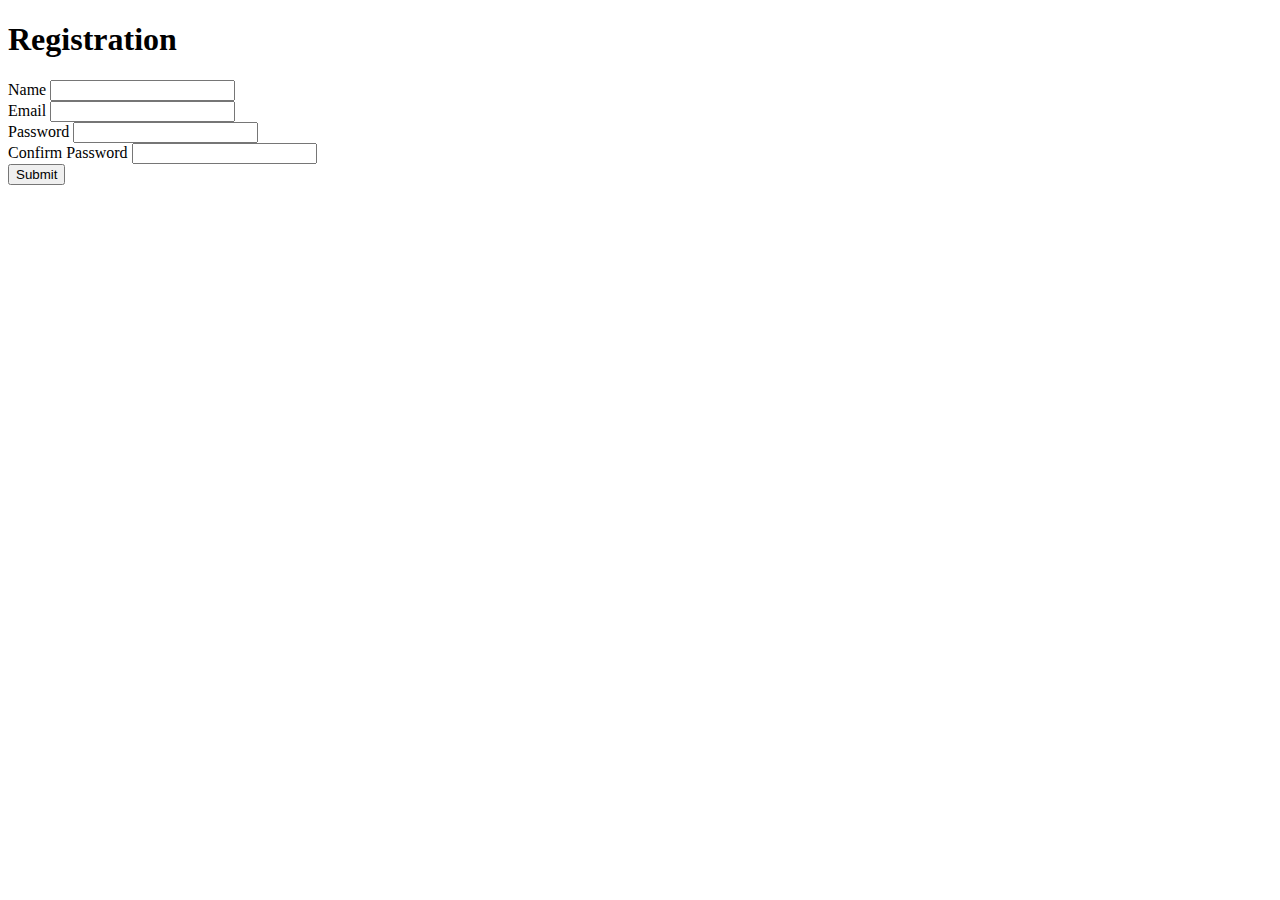
==== javascript_form_validation/index.html @ 6d8b7924 "add indec.html" ====
<!DOCTYPE html>
<html lang="en">

<head>
  <meta charset="UTF-8">
  <meta http-equiv="X-UA-Compatible" content="IE=edge">
  <meta name="viewport" content="width=device-width, initial-scale=1.0">
  <title>Belajar Javascript</title>

  <link rel="stylesheet" href="index.css">
</head>

<body>
  <div class="container">
    <div class="title">
      <h1>Registration</h1>
    </div>
    <div class="form">
      <form name="form" onsubmit="return onSubmit()">
        <div class="form-group">
          <label for="name">Name</label>
          <input type="text" name="name" id="name" onchange="return validateName(event.target.value)">
          <span class="text-error" id="text-error-name"></span>
        </div>
        <div class="form-group">
          <label for="email">Email</label>
          <input type="email" name="email" id="email" onchange="return validateEmail(event.target.value)">
          <span class="text-error" id="text-error-email"></span>
        </div>
        <div class="form-group">
          <label for="password">Password</label>
          <input type="password" name="password" id="password">
          <span class="text-error" id="text-error-password"></span>
        </div>
        <div class="form-group">
          <label for="re_password">Confirm Password</label>
          <input type="password" name="re_password" id="re_password">
          <span class="text-error" id="text-error-repassword"></span>
        </div>
        <div class="form-group">
          <input type="submit" value="Submit">
        </div>
      </form>
    </div>
  </div>

  <script>
    function onSubmit() {
      if (!formValid()) {
        return false;
      }
      
      alert('Registration submitted!');
    }

    function formValid() {
      let isValid = true;
      let name = document.getElementById('name');
      let email = document.getElementById('email');
      let password = document.getElementById('password');
      let re_password = document.getElementById('re_password');
      
      if (!validateName(name.value)) {
        isValid = false;
      }

      if (!validateEmail(email.value)) {
        isValid = false;
      }

      if (password.value === '') {
        password.classList.add('has-error');
        isValid = false;
      }

      if (re_password.value === '') {
        re_password.classList.add('has-error');
        isValid = false;
      }
      
      return isValid;
    }

    function validateName(value) {
      let name = document.getElementById('name');
      let errorName = document.getElementById('text-error-name');
      if (value === '') {
        name.classList.add('has-error');
        errorName.innerHTML = 'Name cannot be empty';
      } else {
        name.classList.remove('has-error');
        errorName.innerHTML = '';
      }
    }

    function validateEmail(value) {
      let email = document.getElementById('email');
      let errorEmail = document.getElementById('text-error-email');
      const re = /^(([^<>()[\]\\.,;:\s@\"]+(\.[^<>()[\]\\.,;:\s@\"]+)*)|(\".+\"))@((\[[0-9]{1,3}\.[0-9]{1,3}\.[0-9]{1,3}\.[0-9]{1,3}\])|(([a-zA-Z\-0-9]+\.)+[a-zA-Z]{2,}))$/;
      
      if (value === '') {
        email.classList.add('has-error');
        errorEmail.innerHTML = 'Email cannot be empty';
        return false;
      } else {
        if (!re.test(value)) {
          email.classList.add('has-error');
          errorEmail.innerHTML = 'Email is not valid format';
          return false;
        } 
      }

      email.classList.remove('has-error');
      errorEmail.innerHTML = '';
      return true;
    }

    function validatePassword(value) {
      let password = document.getElementById('password');
      let errorPassword = document.getElementById('text-error-password');
      if (value.lenght < 6) {
        password.classList.add('has-error')
      }
    }
  </script>
</body>

</html>
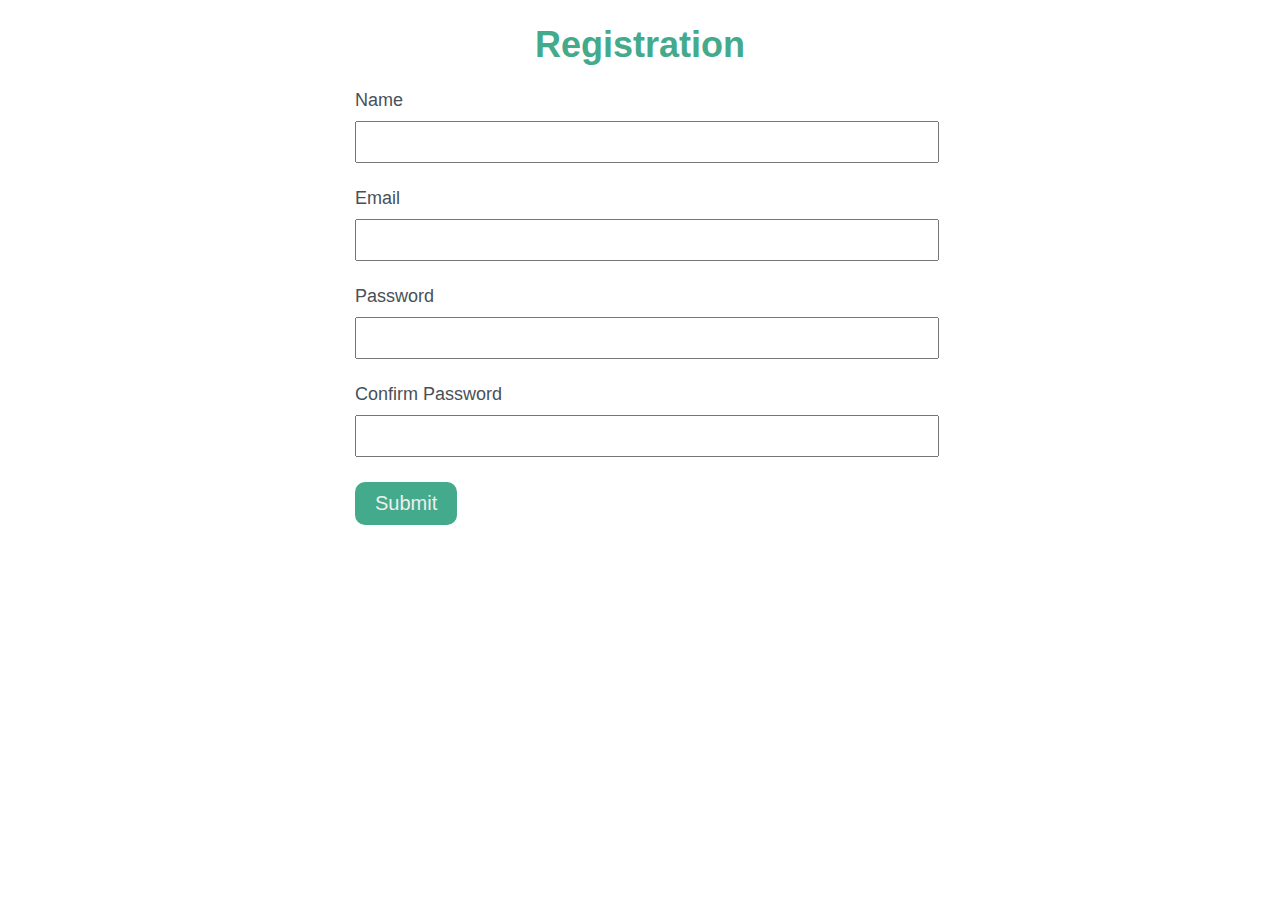
==== commit 36f022af: "validate Password" ====
--- a/javascript_form_validation/index.html
+++ b/javascript_form_validation/index.html
@@ -29,12 +29,12 @@
         </div>
         <div class="form-group">
           <label for="password">Password</label>
-          <input type="password" name="password" id="password">
+          <input type="password" name="password" id="password" onchange="return validatePassword(event.target.value)">
           <span class="text-error" id="text-error-password"></span>
         </div>
         <div class="form-group">
           <label for="re_password">Confirm Password</label>
-          <input type="password" name="re_password" id="re_password">
+          <input type="password" name="re_password" id="re_password" onchange="return validateRepassword(event.target.value)">
           <span class="text-error" id="text-error-repassword"></span>
         </div>
         <div class="form-group">
@@ -68,16 +68,14 @@
         isValid = false;
       }
 
-      if (password.value === '') {
-        password.classList.add('has-error');
+      if (!validatePassword(password.value)) {
         isValid = false;
       }
 
-      if (re_password.value === '') {
-        re_password.classList.add('has-error');
+      if (!validateRepassword(re_password.value)) {
         isValid = false;
       }
-      
+      console.log(isValid);
       return isValid;
     }
 
@@ -87,10 +85,11 @@
       if (value === '') {
         name.classList.add('has-error');
         errorName.innerHTML = 'Name cannot be empty';
-      } else {
-        name.classList.remove('has-error');
-        errorName.innerHTML = '';
+        return false;
       }
+      name.classList.remove('has-error');
+      errorName.innerHTML = '';
+      return true;
     }
 
     function validateEmail(value) {
@@ -116,11 +115,62 @@
     }
 
     function validatePassword(value) {
+      const hasNumeric = /(?=.*[0-9])/;
+      const hasUppercase = /(?=.*[A-Z])/;
+      const hasSpecialChar = /(?=.*[!@#$%^&*])/;
       let password = document.getElementById('password');
       let errorPassword = document.getElementById('text-error-password');
-      if (value.lenght < 6) {
-        password.classList.add('has-error')
+      if (value === '') {
+        password.classList.add('has-error');
+        errorPassword.innerHTML = 'Password cannot be empty';
+        return false;
+      } else {
+        if (value.length < 5) {
+          password.classList.add('has-error');
+          errorPassword.innerHTML = 'Password is at least 5 characters';
+          return false;
+        }
+        if (!hasNumeric.test(value)) {
+          password.classList.add('has-error');
+          errorPassword.innerHTML = 'Password must contain at least 1 numeric character';
+          return false;
+        }
+        if (!hasUppercase.test(value)) {
+          password.classList.add('has-error');
+          errorPassword.innerHTML = 'Password must contain at least 1 uppercase alphabetical character';
+          return false;
+        }
+        if (!hasSpecialChar.test(value)) {
+          password.classList.add('has-error');
+          errorPassword.innerHTML = 'Password must contain at least 1 special character';
+          return false;
+        }
       }
+
+      password.classList.remove('has-error');
+      errorPassword.innerHTML = '';
+      return true;
+    }
+
+    function validateRepassword(value) {
+      let password = document.getElementById('password');
+      let repassword = document.getElementById('re_password');
+      let errorPassword = document.getElementById('text-error-repassword');
+      if (value === '') {
+        repassword.classList.add('has-error');
+        errorPassword.innerHTML = 'Confirm Password cannot be empty';
+        return false;
+      } else {
+        if (value !== password.value) {
+          repassword.classList.add('has-error');
+          errorPassword.innerHTML = 'Confirm Password does not match';
+          return false;
+        }
+      }
+
+      repassword.classList.remove('has-error');
+      errorPassword.innerHTML = '';
+      return true;
     }
   </script>
 </body>
--- a/javascript_form_validation/index.css
+++ b/javascript_form_validation/index.css
@@ -0,0 +1,53 @@
+body {
+  font-family: Verdana, Geneva, Tahoma, sans-serif;
+}
+.container {
+  max-width: 600px;
+  margin: auto;
+}
+.title {
+  color: #43aa8b;
+  text-align: center;
+  padding: 10px auto;
+  font-size: large;
+}
+.form-group {
+  padding: 10px auto;
+  display: block;
+  margin: 15px;
+  font-size: 18px;
+}
+.form-group label {
+  color: #495057;
+}
+input[type='text'],
+input[type='email'],
+input[type='password'] {
+  margin: 10px auto;
+  padding: 10px 5px;
+  font-size: 16px;
+  width: 100%;
+}
+input[type=submit] {
+  border: none;
+  border-radius: 10px;
+  padding: 10px 20px;
+  font-size: 20px;
+  background-color: #43aa8b;
+  color: #eee;
+  cursor: pointer;
+}
+input[type=submit]:hover {
+  background-color: #50c5a2;
+}
+.has-error {
+  border: 1px solid #d90429;
+}
+.has-error:focus {
+  border: 1px solid #d90429;
+}
+.text-error {
+ color: #d90429; 
+ font-size: 16px;
+ padding: 5px 0px;
+}